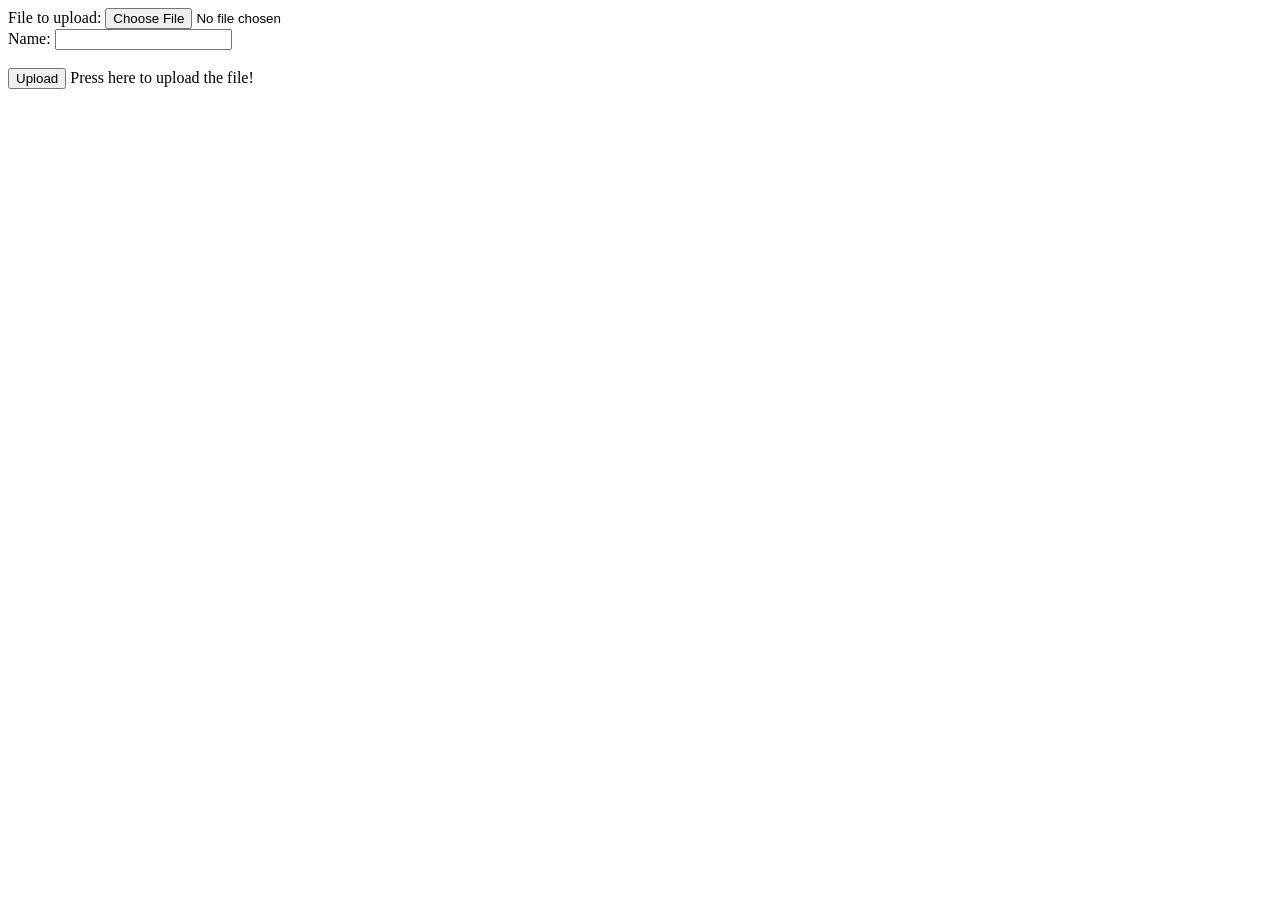
==== updFiles/src/main/resources/static/index.html @ 93469f6b "uploding files like in tutorial" ====
<html>
<body>
	<form method="POST" enctype="multipart/form-data"
		action="/upload">
		File to upload: <input type="file" name="file"><br /> Name: <input
			type="text" name="name"><br /> <br /> <input type="submit"
			value="Upload"> Press here to upload the file!
	</form>
</body>
</html>
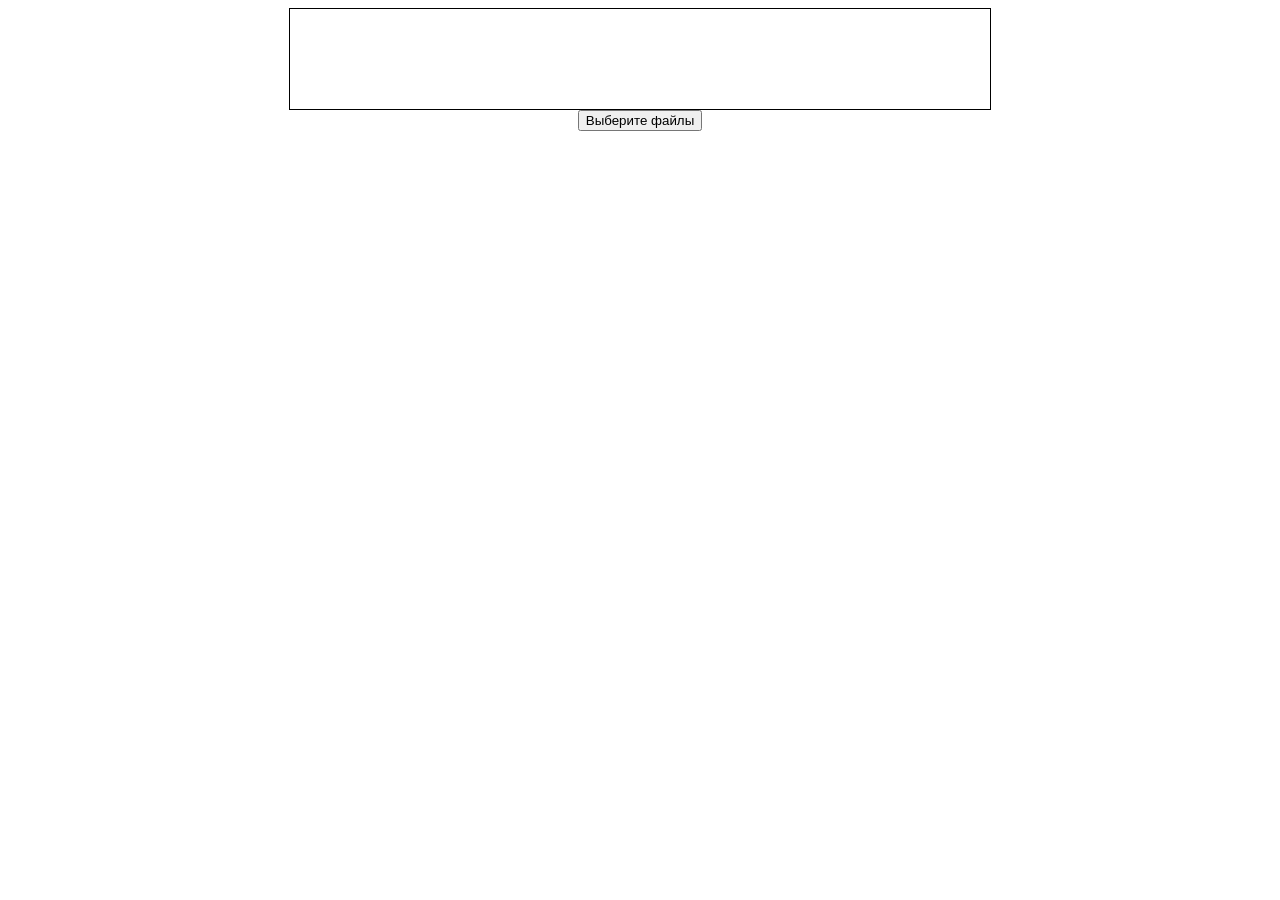
==== commit 2c13d7b8: "Some changes" ====
--- a/updFiles/src/main/resources/static/index.html
+++ b/updFiles/src/main/resources/static/index.html
@@ -1,10 +1,95 @@
+<!DOCTYPE html>
 <html>
-<body>
-	<form method="POST" enctype="multipart/form-data"
-		action="/upload">
-		File to upload: <input type="file" name="file"><br /> Name: <input
-			type="text" name="name"><br /> <br /> <input type="submit"
-			value="Upload"> Press here to upload the file!
-	</form>
-</body>
+	<head>
+		<meta charset="utf-8"></meta>
+		<script src="https://code.jquery.com/jquery-2.1.3.min.js"></script>
+		<style type="text/css">
+			body {
+				text-align: center;
+			}
+
+			#dropZone {
+				max-width: 700px;
+				margin: 0 auto;
+				min-height: 100px;
+				overflow: auto;
+				border: solid 1px black;
+			}
+
+			.tile {
+				width: 100px;
+				height: 100px;
+				float: left;
+				padding: 5px;
+			}
+
+			.image-container {
+				border: solid 1px black;
+				width: 100%;
+				height: 100%;
+				position: relative;
+			}
+
+			.portrait {
+				height: 100%;
+			}
+
+			.landscape {
+				width: 100%;
+			}
+
+			.delete-button {
+				position: absolute;
+				top: 2px;
+				right: 2px;
+				cursor: pointer;
+			}
+
+			#fileInput {
+				display: none;
+			}
+		</style>
+	</head>
+	<body>
+		<div>
+			<div id="dropZone"  enctype="multipart/form-data"  ondragover="onDragOver(event)" ondrop="onDrop(event)"></div>
+			<button method="POST" enctype="multipart/form-data" action="/upload" onclick="selectFiles()">Выберите файлы</button>
+			<input id="fileInput" onchange="processFiles(this.files)" type="file" multiple />
+		</div>
+		<script>
+			function deleteImage(e){
+				var element = $(e);
+
+				console.log(element.data("uuid"));
+				element.closest(".tile").remove();
+			}
+			function selectFiles(){
+				$("#fileInput").trigger('click');
+			}
+			function onDragOver(e){
+				e.preventDefault();
+			}
+			function processFiles(files){
+				$.each(files, function(){
+					var reader = new FileReader();
+					reader.onload = function (e) {
+						var tile = $("<div class='tile'><div class='image-container'></div></div>");
+						$("#dropZone").append(tile);
+						setTimeout(function(){
+							var img = $("<img src='" + e.target.result + "'/>");
+							$(".image-container", tile)
+								.append(img)
+								.append("<span onClick='deleteImage(this)' data-uuid='" + Math.random() + "' class='delete-button'>X</span>");
+							img.addClass(img.width() / img.height() > 1 ? 'landscape' : 'portrait');
+						}, Math.random() * 5000);
+					}
+					reader.readAsDataURL(this);
+				});
+			}
+			function onDrop(e){
+				e.preventDefault();
+				processFiles(e.dataTransfer.files);
+			}
+		</script>
+	</body>
 </html>
